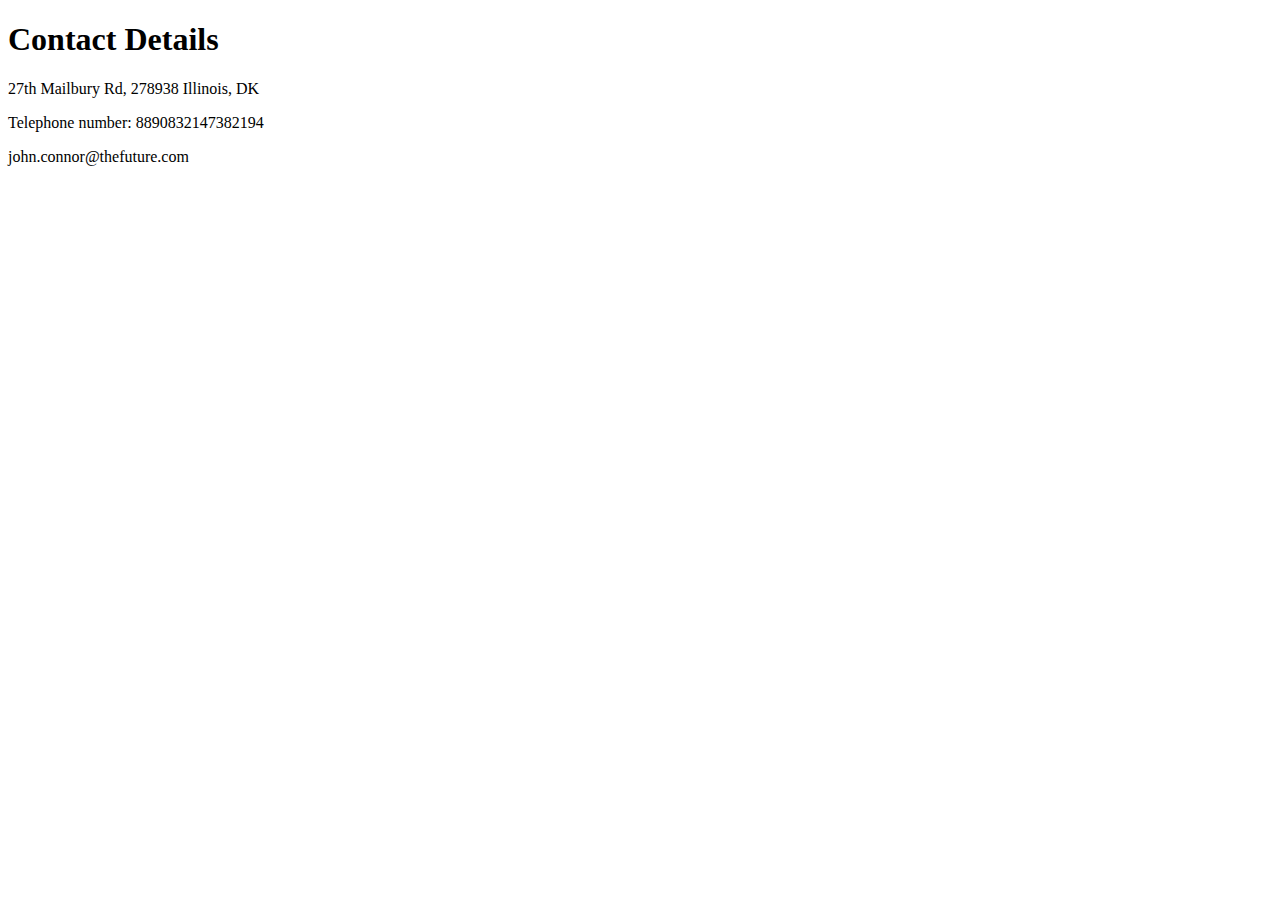
==== contact.html @ 242dfa2e "Added website files" ====
<!DOCTYPE html>
<html lang="en">
<head>
  <meta charset="UTF-8">
  <meta name="viewport" content="width=device-width, initial-scale=1.0">
  <meta http-equiv="X-UA-Compatible" content="ie=edge">
  <title>Contact</title>
</head>
<body>
  <h1>Contact Details</h1>
  <p>27th Mailbury Rd, 278938 Illinois, DK</p>
  <p>Telephone number: 8890832147382194</p>
  <p><mail>john.connor@thefuture.com</mail></p>
</body>
</html>
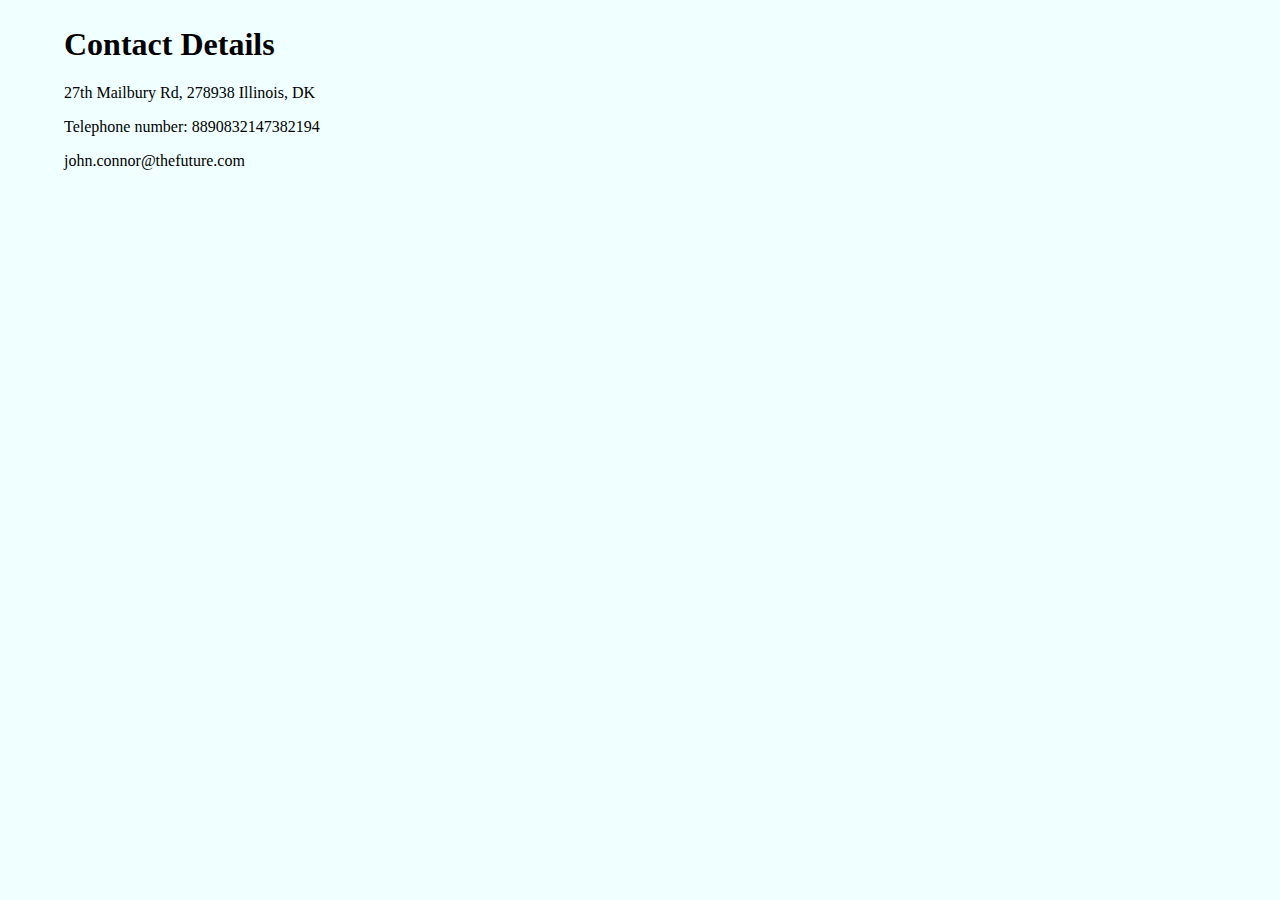
==== commit 2431502a: "Changed to external css and applied to all the files" ====
--- a/contact.html
+++ b/contact.html
@@ -5,6 +5,7 @@
   <meta name="viewport" content="width=device-width, initial-scale=1.0">
   <meta http-equiv="X-UA-Compatible" content="ie=edge">
   <title>Contact</title>
+  <link rel="stylesheet" href="css/styles.css">
 </head>
 <body>
   <h1>Contact Details</h1>
--- a/css/styles.css
+++ b/css/styles.css
@@ -0,0 +1,14 @@
+body {
+  margin: 2%;
+  margin-left: 5%;
+  background-color: azure;
+}
+
+hr   {
+  border: none;
+  border-top-style: dotted;
+  border-top-width: 6px;
+  width: 48px;
+  color: powderblue;
+  background-color: #00000000;
+}
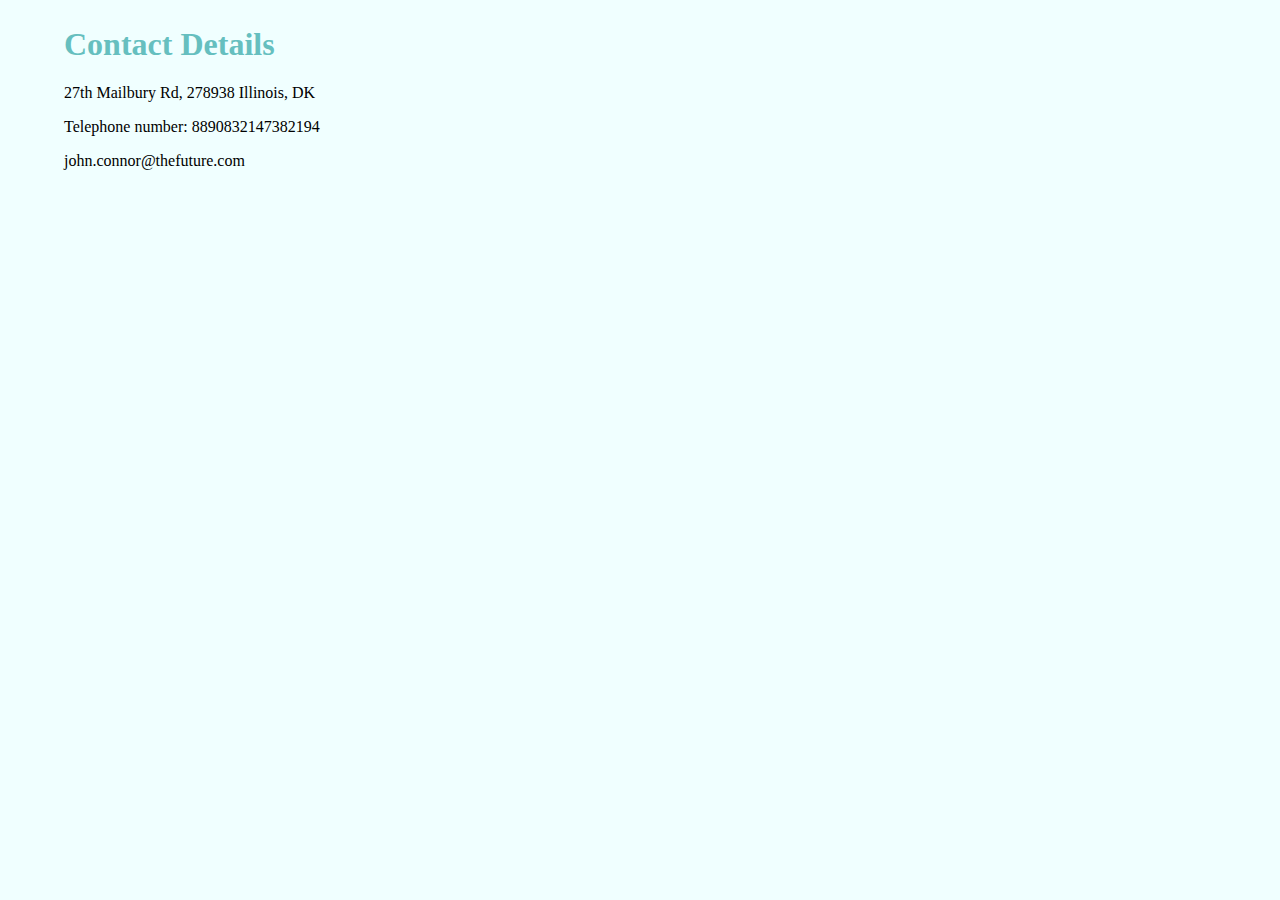
==== commit 8d1cbe07: "beautify contact.html" ====
--- a/contact.html
+++ b/contact.html
@@ -1,5 +1,6 @@
 <!DOCTYPE html>
 <html lang="en">
+
 <head>
   <meta charset="UTF-8">
   <meta name="viewport" content="width=device-width, initial-scale=1.0">
@@ -7,10 +8,14 @@
   <title>Contact</title>
   <link rel="stylesheet" href="css/styles.css">
 </head>
+
 <body>
   <h1>Contact Details</h1>
   <p>27th Mailbury Rd, 278938 Illinois, DK</p>
   <p>Telephone number: 8890832147382194</p>
-  <p><mail>john.connor@thefuture.com</mail></p>
+  <p>
+    <mail>john.connor@thefuture.com</mail>
+  </p>
 </body>
+
 </html>
--- a/css/styles.css
+++ b/css/styles.css
@@ -4,7 +4,7 @@
   background-color: azure;
 }
 
-hr   {
+hr {
   border: none;
   border-top-style: dotted;
   border-top-width: 6px;
@@ -12,3 +12,7 @@
   color: powderblue;
   background-color: #00000000;
 }
+
+h1, h2, h3 {
+  color: #66BFBF;
+}
